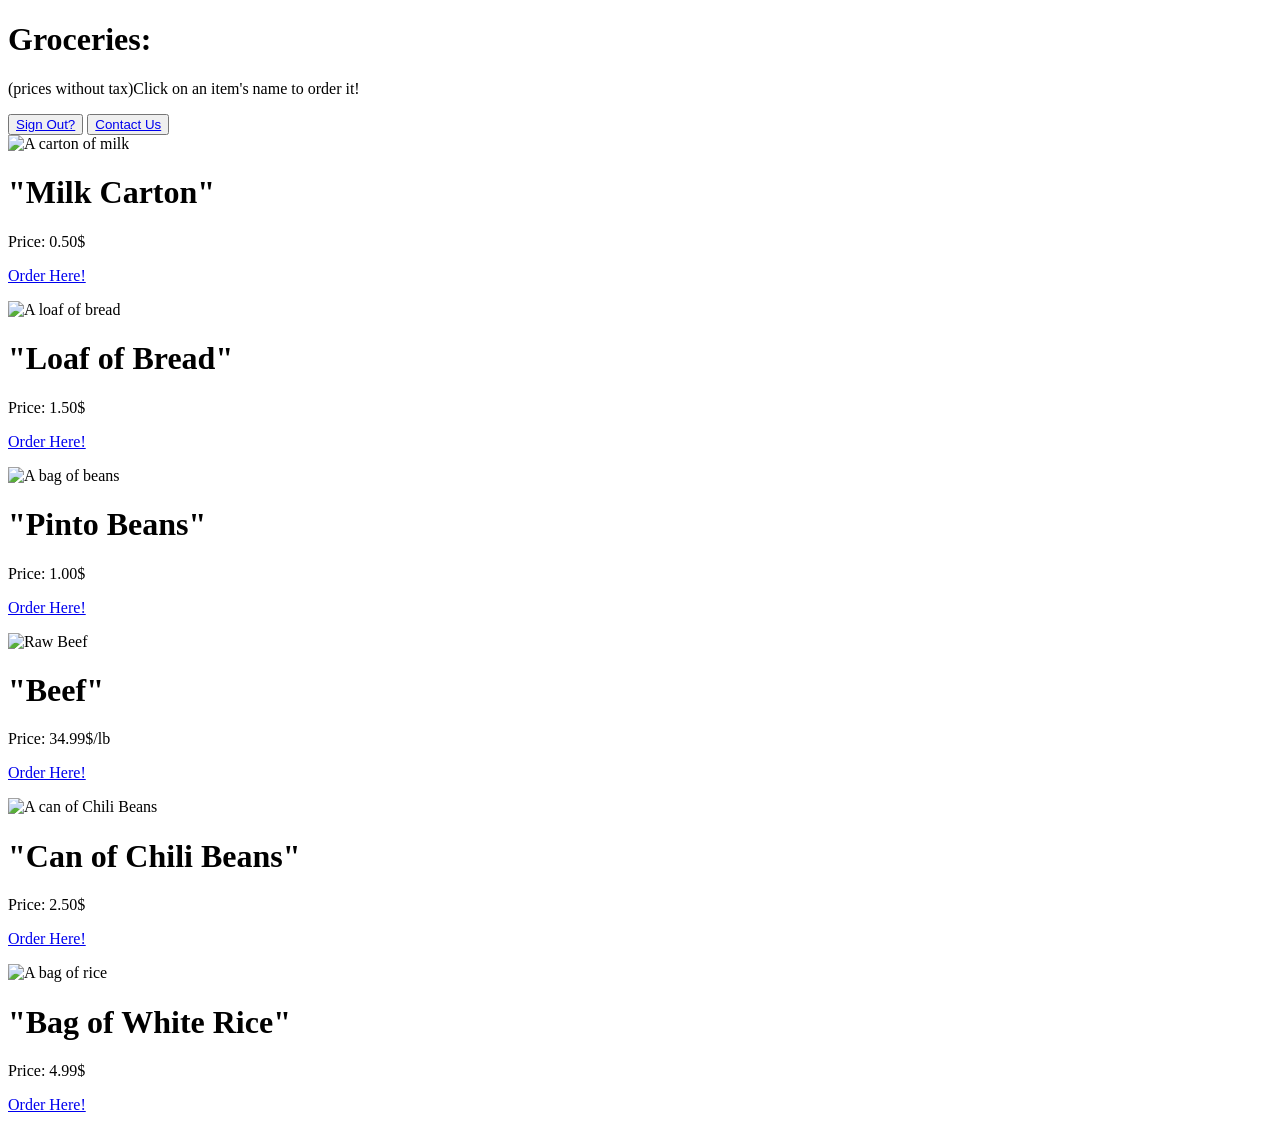
==== templates/SIGNED_IN/index.html @ 19a4d7e6 "Sorted basics into folders" ====
<!DOCTYPE html>
<html lang="en">
<head>
    <meta charset="UTF-8">
    <meta name="viewport" content="width=device-width, initial-scale=1.0">
    <title>Grocery stores</title>
    <link rel='stylesheet'href="groceries.css">
</head>
<body>
    <div id="Title">
        <h1>Groceries:</h1>
        <p>(prices without tax)Click on an item's name to order it!</p>
    </div>
    <!--SIGN UP LINK vvv-->
    <div id="OPTIONS">
        <button><a href="../NOT_SIGNED_IN/index.html" class="trans">Sign Out?</a></button>
        <button><a href="complain.html" class="trans">Contact Us</a></button>
    </div>
    <!--Sale Items below vvvv-->
    <div id="Items">
        <div>
            <img src="https://pngimg.com/d/milk_PNG12734.png" alt="A carton of milk" height=190px>
            <h1 class = "h1">"Milk Carton"</h1>
            <p class = "p"> Price: 0.50$</p>
            <p class = "order"><a href="ordering1.html">Order Here!</a></p>
        </div>
        <div>
            <img src="https://images.squarespace-cdn.com/content/v1/5e13726e4066163f23e4d2ed/1580414723385-XIHXXNC80L2XCYAUS7EZ/R2004-French-Bread-Loaf-24oz.png?format=1000w" alt="A loaf of bread" height=190px>
            <h1 class = "h1">"Loaf of Bread"</h1>
            <p class = "p"> Price: 1.50$</p>
            <p class = "order"><a href="ordering1.html">Order Here!</a></p>
        </div>
        <div>
            <img src="https://png.pngtree.com/png-clipart/20231218/original/pngtree-pinto-beans-bag-uncooked-photo-png-image_13877308.png" alt="A bag of beans" height=190px>
            <h1 class = "h1">"Pinto Beans"</h1>
            <p class = "p"> Price: 1.00$</p>
            <p class = "order"><a href="ordering1.html">Order Here!</a></p>
        </div>
        <div>
            <img src="https://pngimg.com/d/beef_PNG42.png" alt="Raw Beef" height=190px >
            <h1 class = "h1">"Beef"</h1>
            <p class = "p"> Price: 34.99$/lb</p>
            <p class = "order"><a href="ordering1.html">Order Here!</a></p>
        </div>
        <div>
            <img src="https://www.hormel.com/brands/hormel-chili/wp-content/uploads/sites/4/Web_800_Hormel-with-Beans_25.png?1718910007" alt="A can of Chili Beans" height=190px>
            <h1 class = "h1">"Can of Chili Beans"</h1>
            <p class = "p"> Price: 2.50$</p>
            <p class = "order"><a href="ordering1.html">Order Here!</a></p>
        </div>
        <div>
            <img src="https://png.pngtree.com/png-vector/20230325/ourmid/pngtree-creative-rice-bag-photo-png-image_6668849.png" alt="A bag of rice" height=190px>
            <h1 class = "h1">"Bag of White Rice"</h1>
            <p class = "p"> Price: 4.99$</p>
            <p class = "order"><a href="ordering1.html">Order Here!</a></p>
        </div>
    </div>
</body>
</html>
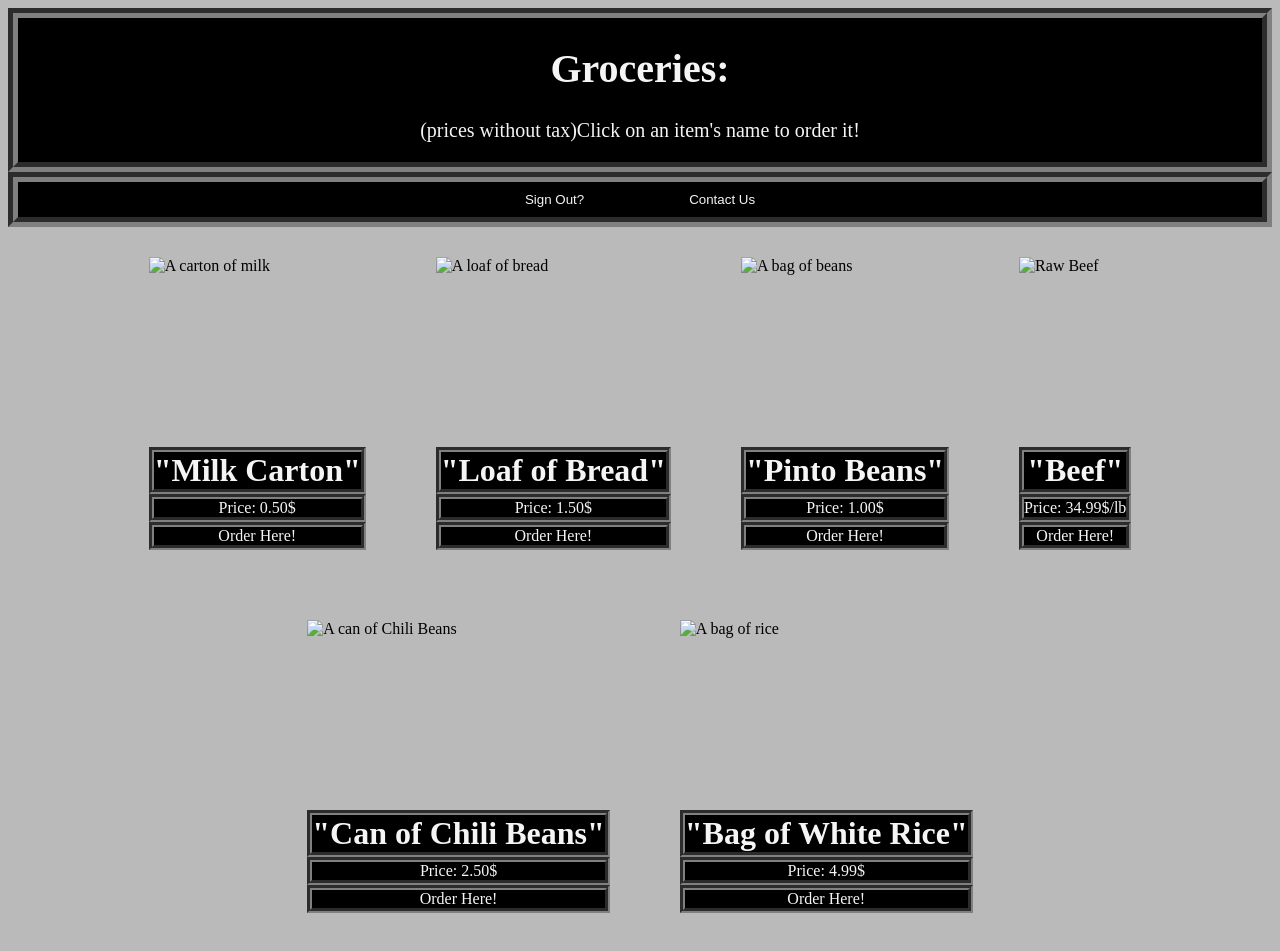
==== commit 3265f446: "Linked Style Pages to All HTML Pages" ====
--- a/templates/SIGNED_IN/index.html
+++ b/templates/SIGNED_IN/index.html
@@ -4,7 +4,7 @@
     <meta charset="UTF-8">
     <meta name="viewport" content="width=device-width, initial-scale=1.0">
     <title>Grocery stores</title>
-    <link rel='stylesheet'href="groceries.css">
+    <link rel='stylesheet'href="../../static/styles/SIGNED_IN/groceries.css">
 </head>
 <body>
     <div id="Title">
--- a/static/styles/SIGNED_IN/groceries.css
+++ b/static/styles/SIGNED_IN/groceries.css
@@ -0,0 +1,101 @@
+body {
+    background-color: rgb(186, 186, 186);
+    font-family: Georgia, 'Times New Roman', Times, serif;
+}
+#Title {
+    border-color: grey;
+    border-style: groove;
+    border-width: 10px;
+    background-color: black;
+    color: whitesmoke;
+    text-align: center;
+    font-size: 20px;
+}
+button {
+    background-color: black;
+    border-style: none;
+    text-align: center;
+    text-decoration: none;
+    padding: 10px 50px;
+    transition-duration: 0.4s;
+}
+.trans:hover{
+    transition-duration: 0.4s;
+    color: black;
+    background-color: white;
+    padding: 10px;
+}
+
+#OPTIONS{
+    text-decoration: none;
+    border-color: grey;
+    border-style: groove;
+    border-width: 10px;
+    background-color: black;
+    color: whitesmoke;
+    text-align: center;
+    font-size: 20px;
+}
+/* OPTIONS ^^^^*/
+#Items {
+    display: flex;
+    justify-content: center;
+    flex-wrap: wrap;
+    padding: 30px;
+    gap: 70px;
+}
+a {
+    text-decoration: none;
+    color: whitesmoke;
+    transition-duration: 0.4s;
+}
+a:hover{
+    color: yellow;
+}
+.h1{
+    border-color: grey;
+    border-style: groove;
+    border-width: 5px;
+    background-color: black;
+    color: whitesmoke;
+    text-align: center;
+    margin: 0px;
+}
+.p {
+    border-color: grey;
+    border-style: groove;
+    border-width: 5px;
+    background-color: black;
+    color: whitesmoke;
+    text-align: center;
+    margin: 0px;
+}
+.order{
+    border-color: grey;
+    border-style: groove;
+    border-width: 5px;
+    background-color: black;
+    color: whitesmoke;
+    text-align: center;
+    margin: 0px;
+    animation-name: testo;
+    animation-duration: 2s;
+    animation-iteration-count: infinite;
+    
+}
+@keyframes testo {
+    0% {background-color: black;}
+    50% {background-color: green;}
+    0% {background-color: black;}
+
+}
+img {
+    height: 190px;
+    transition: 0.5s;    
+    display: block;
+    margin-left: auto;
+    margin-right: auto;
+}
+img:hover{
+    height: 220px;
+}
